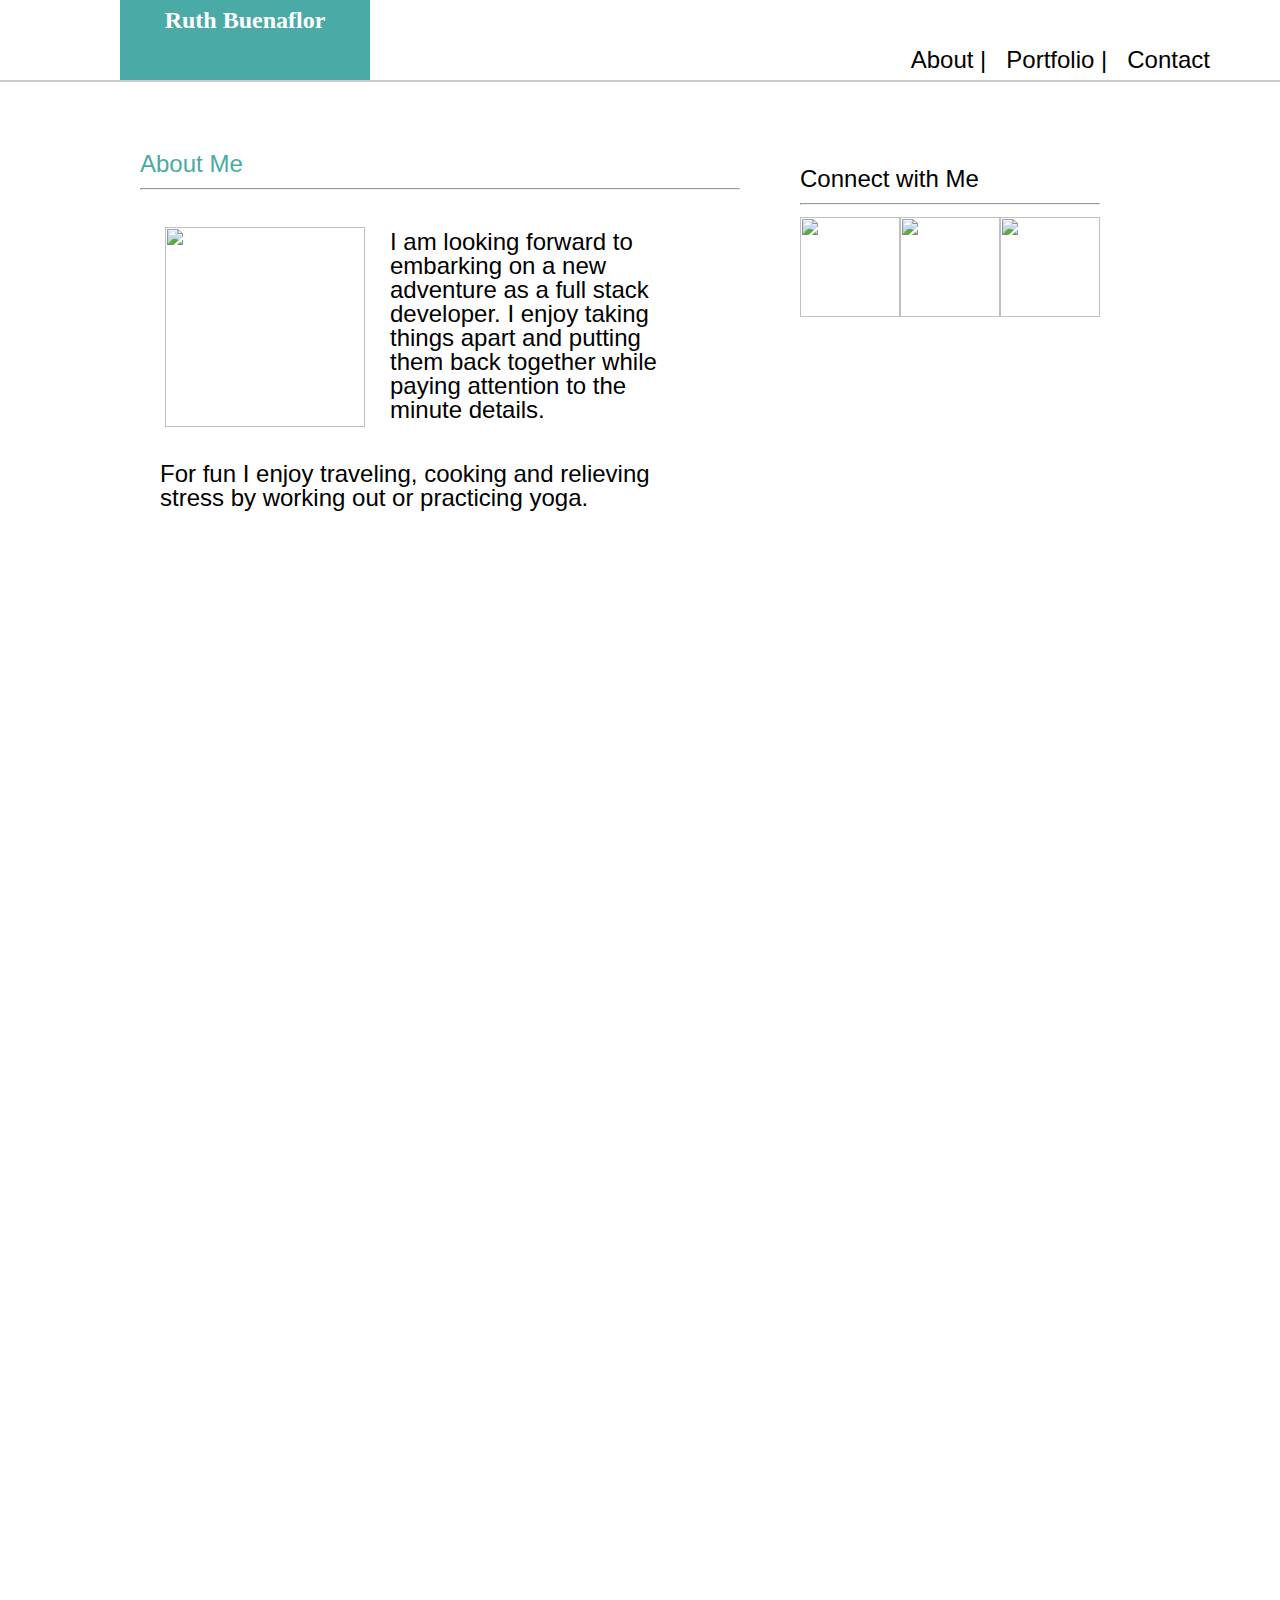
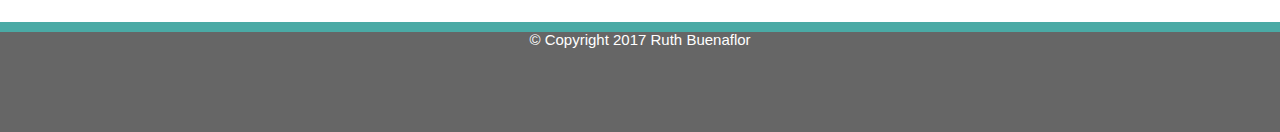
==== index.html @ 9d1b25c9 "Updates" ====
<!-- <!DOCTYPE html- HW2> -->
<html lang="en-us">

		<title>That Portfolio Though About Me</title>
		<!--Links to CSS styling-->
		<link rel="stylesheet" type="text/css" href="reset.css">
		<link rel="stylesheet" type="text/css" href="style.css">

<body>
		<div id="header">
		<div id="Name">
		<h1>Ruth Buenaflor</h1></div>
			<ul id="menu">
			<li><h3 id="Nav">About |</h3></li>
			<li><h3 id="Nav"> Portfolio |</h3></li>
			<li><h3 id="Nav"> Contact </h3></li>
			</ul>
		</div>


		<div class="content">

			<h2 id="About">About Me</h2>

			<hr>

			<img id="photo" src="https://scontent-iad3-1.xx.fbcdn.net/v/t1.0-1/c43.43.537.537/s100x100/318404_10150290255224476_3119792_n.jpg?oh=1a2cd474e1b1de5bbbd7bbbb7d22be77&oe=59BC9F6E" width="200" height="200" alt"Ruth Pic" align="left">

			<p id="para1">I am looking forward to embarking on a new adventure as a full stack developer.  I enjoy taking things apart and putting them back together while paying attention to the minute details.</p>

			<p id="para2">For fun I enjoy traveling, cooking and relieving stress by working out or practicing yoga.</p>

		</div>

		<aside>	

		<h3>Connect with Me</h3>

		<hr>

		<img src="https://cdn3.iconfinder.com/data/icons/free-social-icons/67/github_square_black-64.png" alt"GitHub" Pic" class="Social">
		<img src="https://cdn3.iconfinder.com/data/icons/free-social-icons/67/linkedin_square_color-64.png" alt"LinkedIn" Pic" class="Social">
		<img src="https://cdn4.iconfinder.com/data/icons/liu-square-blac/60/stackoverflow-square-social-media-64.png" alt"StackOverflow" Pic" class="Social">
		</aside>

	<div class="wrapper">
		<div class="foot"></div>
	</div>

		<footer class="Copy">&#169 Copyright 2017 Ruth Buenaflor</footer>

</body>
</html>
---- style.css ----
/*HW2-Styling for 3 HTML files*/

body {
	font-size: 24px;
	font-family: "Arial", "Helvetica Neue", Helvetica, sans-serif;
	background-image:url(https://assets.awwwards.com/awards/images/2015/04/pattern.jpg);
}	

#header {
	font-color: #ffffff;
	padding: 20px 40px 40px 20px;
	margin-bottom: 200px;
	line-height: 60px;
	width: 1400px;
	height: 20px;
	background-color: white;
	border-bottom-width: 2px;
	border-bottom-style: solid;
	border-bottom-color: #cccccc;
}

#Nav {
	list-style: none;
	padding: 10px 10px 0 10px;
	margin: 0;
	float: left;
	font-color: #cccccc;
}

#menu {
	list-style: none;
	padding: 0;
	margin: 0;
	font-color: #cccccc;
}

#header #menu {
	padding-right: 200px;
	float: right;
	font-color: #cccccc;
	list-style:; none;
	display: inline;
}

#menu li {
	display: inline;
	padding: 0;
	margin: 0;
	font-color: #cccccc;
}

h1 {
	margin: -30px 0px 0px 100px;
	font-family: "Georgia", Times, Times New Roman, serif;
	background-color: #4aaaa5;
	font-weight: bold;
	color: white;
	font-weight: bold;
	width: 250px;
	height: 90px;
	float: left;
	text-align: center;
}

aside {
	float: right;
	width: 300px;
	height: 200px;
	padding: 30px;
	background-color: #ffffff;
	border-style: solid;
	margin: -585px 150px 0 0;
}


.content {
	background-color: white;
	font-color: #777777;
	padding: 20px;
	width: 600px;
	height: 500px;
	margin: -150px 50px 50px 120px;
}

#photo {
	margin: 25px;
}

#para1 {
	margin: 20px 20px 10px 0px;
	padding: 20px;
}

#para2 {
	margin: 20px;
}

h2 {
	color: #4aaaa5;
}

#line1 {
	line-width: 100%;
}

#line2 {
	line-width: 50%;
}

.connect {
	width: 270px;
	height: 150px;
	float: right;
	background-color: #ffffff;
	padding: 40px;
}

.Social {
	overflow: visible;
	width: 100px;
	height: 100px;
	float: right;
}

.wrapper {
	min-height: 100%;
}

.clearfix::after {
	display: block;
	content: "";
	clear: both;
}


.Copy {
	text-align: center;
}

footer {
	background-color: #666666;
	color: #ffffff;
	text-align: center;
	width: 100%;
	font-size: 15px;
	height: 100px;
	border-top-width: 10px;
	border-top-style: solid;
	border-top-color: #4aaaa5;
}

#portfolio {
	float: left;
	width: 150px;
	height: 150px;
	margin: 10px;
	border: 2px solid #cccccc;
}

#fill3 {
	height: 150px;
	width: 400px;
}

#fill1
#fill2 {
	color: #cccccc;
	width: 600px;
}

#button {
	margin: 10px;
}
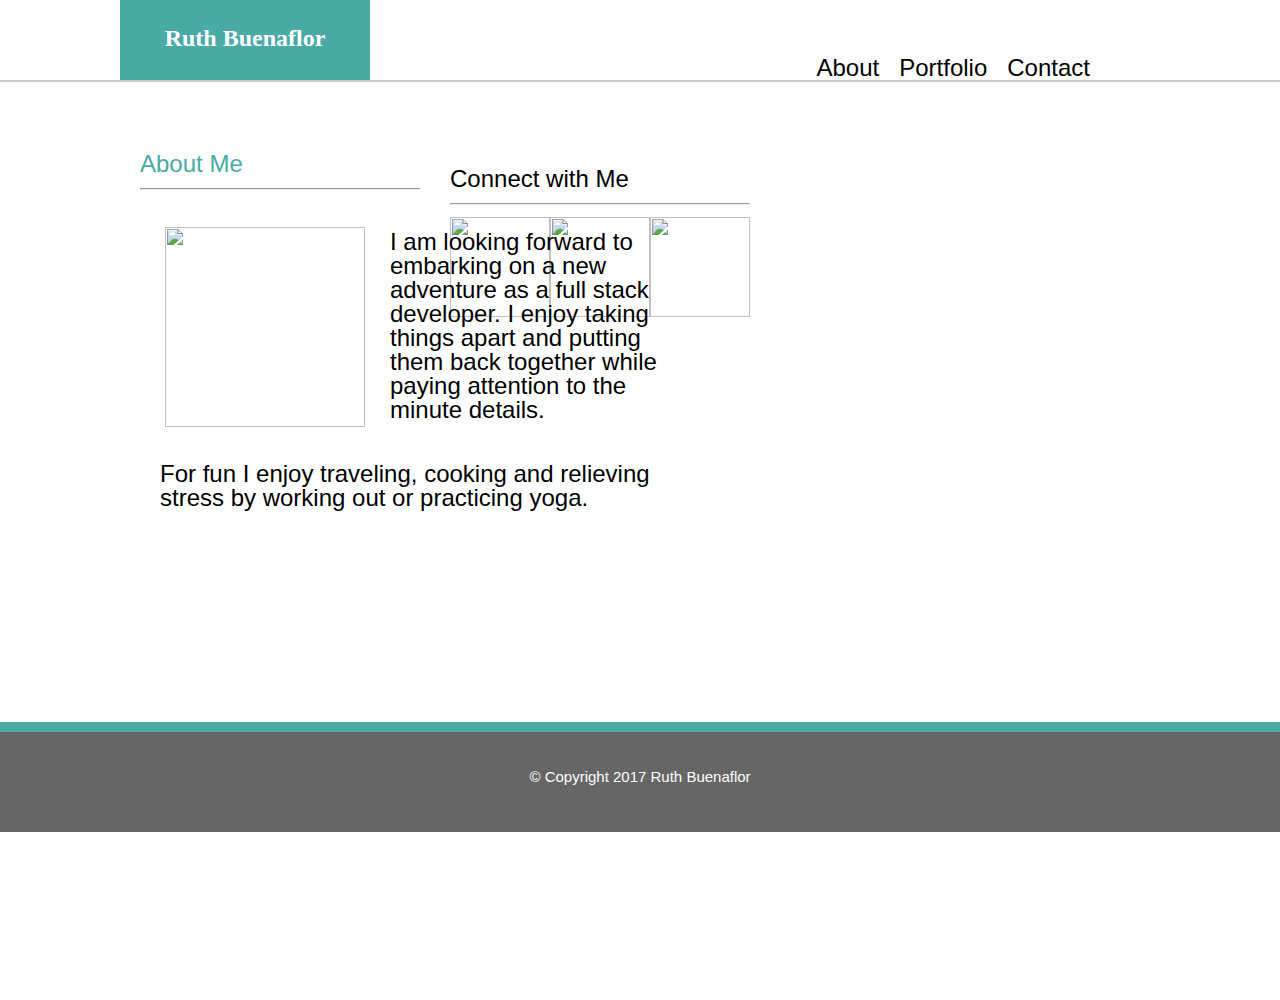
==== commit 963d6aa8: "Hw2 updates" ====
--- a/index.html
+++ b/index.html
@@ -1,4 +1,4 @@
-<!-- <!DOCTYPE html- HW2> -->
+<!-- <!DOCTYPE html HW2 Media Queries> -->
 <html lang="en-us">
 
 		<title>That Portfolio Though About Me</title>
@@ -7,17 +7,19 @@
 		<link rel="stylesheet" type="text/css" href="style.css">
 
 <body>
+
+		<div class="wrapper">
 		<div id="header">
 		<div id="Name">
 		<h1>Ruth Buenaflor</h1></div>
 			<ul id="menu">
-			<li><h3 id="Nav">About |</h3></li>
-			<li><h3 id="Nav"> Portfolio |</h3></li>
+			<li><h3 id="Nav">About </h3></li>
+			<li><h3 id="Nav"> Portfolio </h3></li>
 			<li><h3 id="Nav"> Contact </h3></li>
 			</ul>
 		</div>
 
-
+		<div id="personal">
 		<div class="content">
 
 			<h2 id="About">About Me</h2>
@@ -31,10 +33,12 @@
 			<p id="para2">For fun I enjoy traveling, cooking and relieving stress by working out or practicing yoga.</p>
 
 		</div>
+		</div>
 
+		<div id="tab1">
 		<aside>	
 
-		<h3>Connect with Me</h3>
+		<h3 id="icons">Connect with Me</h3>
 
 		<hr>
 
@@ -43,11 +47,15 @@
 		<img src="https://cdn4.iconfinder.com/data/icons/liu-square-blac/60/stackoverflow-square-social-media-64.png" alt"StackOverflow" Pic" class="Social">
 		</aside>
 
-	<div class="wrapper">
+		</div>
+
+<!-- 	<div class="wrapper">
 		<div class="foot"></div>
-	</div>
+	</div> -->
 
+		<div id="bf">
 		<footer class="Copy">&#169 Copyright 2017 Ruth Buenaflor</footer>
+		</div>
 
 </body>
 </html>--- a/style.css
+++ b/style.css
@@ -1,4 +1,4 @@
-/*HW2-Styling for 3 HTML files*/
+/*Styling for 3 HTML files HW2 Media Queries*/
 
 body {
 	font-size: 24px;
@@ -11,17 +11,18 @@
 	padding: 20px 40px 40px 20px;
 	margin-bottom: 200px;
 	line-height: 60px;
-	width: 1400px;
+	width: 100%;
 	height: 20px;
 	background-color: white;
 	border-bottom-width: 2px;
 	border-bottom-style: solid;
 	border-bottom-color: #cccccc;
+	line-height: 4em;
 }
 
 #Nav {
 	list-style: none;
-	padding: 10px 10px 0 10px;
+	padding: 0px 10px 0 10px;
 	margin: 0;
 	float: left;
 	font-color: #cccccc;
@@ -69,7 +70,7 @@
 	padding: 30px;
 	background-color: #ffffff;
 	border-style: solid;
-	margin: -585px 150px 0 0;
+	margin: -585px 500px 0 0;
 }
 
 
@@ -120,10 +121,6 @@
 	width: 100px;
 	height: 100px;
 	float: right;
-}
-
-.wrapper {
-	min-height: 100%;
 }
 
 .clearfix::after {
@@ -147,6 +144,12 @@
 	border-top-width: 10px;
 	border-top-style: solid;
 	border-top-color: #4aaaa5;
+	line-height: 6em;
+}
+
+.wrapper {
+	min-height: 100%;
+	margin: 0 auto -100px;
 }
 
 #portfolio {
@@ -172,4 +175,243 @@
 	margin: 10px;
 }
 
-
+@media only screen and (max-width: 980px) {
+	
+	#header 
+	#menu {
+		padding-right: 60px;
+	}
+
+	aside {
+		margin: -740px 10px 0 0;
+	}
+
+	.content {
+		width: 425px;
+		height: 650px;
+	}
+
+	#photo {
+		width: 350px;
+		height: 300px;
+	}
+
+	footer {
+		height: 200px;
+	}
+}
+
+@media only screen and (max-width: 768px) {
+
+	header {
+		max-width: 100%;
+	}
+
+	h1 {
+		margin-left: -5px;
+	}	
+
+	.content {
+		width: 675px;
+		height: 475px;
+		max-width: 100%;
+		margin: -150px 10px 10px 10px;
+	}
+
+	aside {
+		width: 690px;
+		height: 175px;
+		max-width: 100%;
+		margin: 0px 30px 0px 0px;
+		padding: 10px;
+	}
+
+	#photo {
+		width: 250px;
+		height: 250px;
+	}
+
+	#icons {
+		color: #4aaaa5;
+	}
+
+	#folio {
+		height: 500px;
+	}
+
+	#tab1 {
+		height: 100px;
+	}
+
+	#Portfolio {
+		width: 75px;
+		height: 75px;
+		float:left;
+	}
+
+	.Social {
+		width: 80px;
+		height: 80px;
+	}
+
+	#menu {
+		font-size: large;
+		margin: -25px;
+	}
+
+	#fill3 {
+		width: 200px;
+		height: 300px;
+	}
+
+	#Nav {
+	float: left;
+	}
+
+	footer {
+		max-width: 100%;
+		height: 250px;
+	}
+
+	#bf {
+		height: 75px;
+	}
+
+	.Social {
+		float: left;
+	}
+
+	#tabC {
+		color: #4aaaaf;
+	}
+
+	#tablet {
+		height: 600px;
+	}
+	
+}
+
+@media only screen and (max-width: 640px) {
+
+	h1,
+	#menu {
+		width: 100%;
+	}
+
+	h1 {
+		margin: -20px;
+		height: 80px;
+		line-height: 2.5em;
+	}
+	
+	#About {
+		font-size: medium;
+		color: #4aaaa5;
+	}
+
+	#menu {
+		background-color: #ffffff;
+		width: 100%;
+		height: 50px;
+		margin: 0px;
+		text-align: center;
+		border-bottom-color: #666666;
+		border-style: solid;
+		line-height: 2.5em;
+	}
+
+	.content {
+		width: 550px;
+		height: 500px;
+		font-size: medium;
+		margin: -150px 10px 10px 10px;
+	}
+
+	aside {
+		width: 550px;
+		height: 100px;
+		max-width: 100%;
+		margin: 42px 36px 0px 0px;
+		padding: 10px;
+	}
+
+	#photo {
+		width: 450px;
+		height: 300px;
+	}
+
+	#icons {
+		color: #4aaaa5;
+	}
+
+	#folio {
+		width: 550px;
+		height: 900px;
+	}
+
+	#Portfolio {
+		width: 400px;
+		height: 200px;
+	}
+
+	#links {
+		margin: -70px 0px 0px -82px;
+		width: 700px;
+	}
+
+	#tablet {
+		height: 600px;
+	}
+
+	.Social {
+		width: 50px;
+		height: 50px;
+	}
+
+	.phone {
+		height: 1200px;
+		width: 600px;
+		background-color: #ffffff;
+		margin-left: 10px;
+	}
+
+
+	#fill3 {
+		width: 300px;
+		height: 200px;
+	}
+
+	#Nav {
+	position: relative;
+	margin: 0px 60px 0px 60px;
+	padding: 14px;
+	line-height: 1.5em;
+	}
+
+	footer {
+		max-width: 100%;
+		height: 200px;
+	}
+
+	#bf {
+		height: 75px;
+	}
+
+	#tabC {
+		color: #4aaaaf;
+	}
+
+	.Copy {
+		height: 75px;
+		font-size: small;
+	}
+
+	.Social {
+		float: left;
+	}
+
+	#mobile {
+		padding: 0px 26px 0px 0px;
+	}
+	
+}